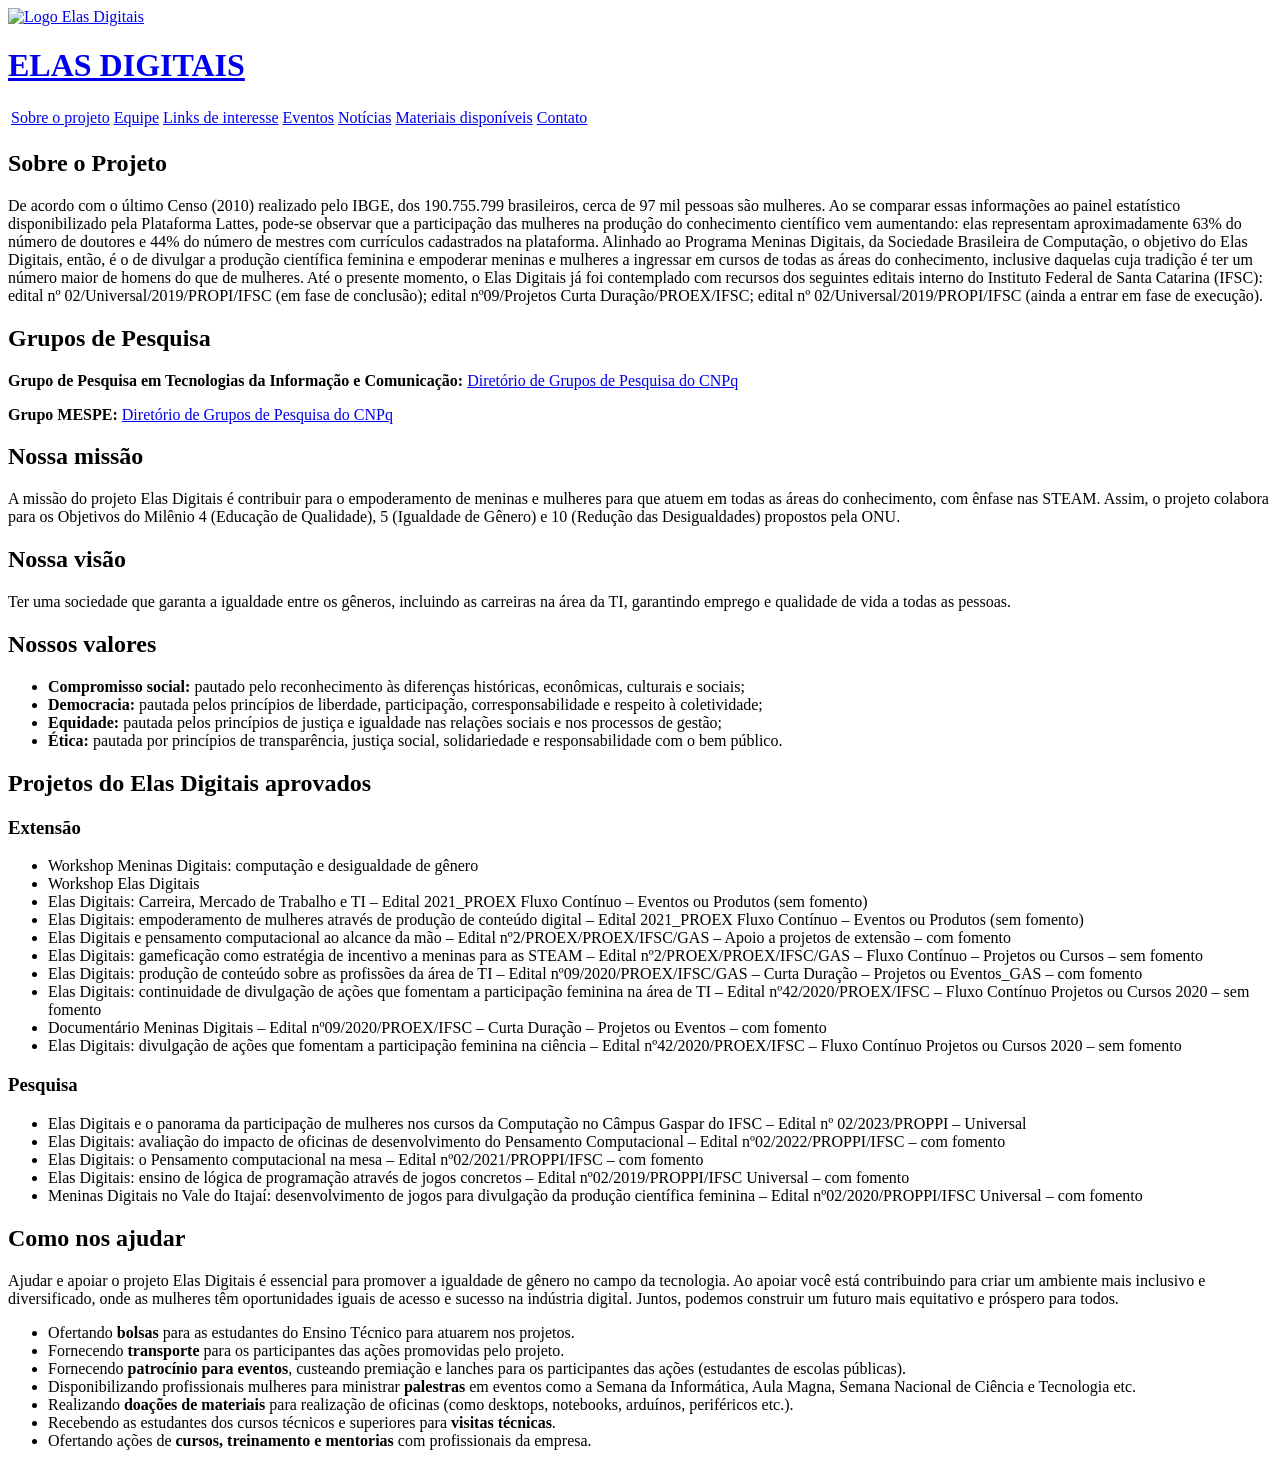
==== index.html @ 0d8733ce "tirando da pasta pro pages" ====
<!DOCTYPE html>
<html lang="pt-BR">
<head>
    <meta charset="UTF-8">
    <meta name="viewport" content="width=device-width, initial-scale=1.0">
    <title>Sobre o Projeto | Elas Digitais</title>

       <link rel="stylesheet" href="style.css">
</head>
<body>
     <main class="tela">
        <div class="bloco bloco-1">
            <a class="logo-link" href="index.html"><img src="imgs/elas-removebg-preview.png" width="150" height="150" alt="Logo Elas Digitais"></a>
            <h1><a href="index.html">ELAS DIGITAIS</a></h1>
        </div>
        <div class="bloco bloco-9">
        <table class="container">
            <td><a href="index.html">Sobre o projeto</a></td>
            <td><a href="Equipe.html">Equipe</a></td>
            <td><a href="Links.html">Links de interesse</a></td>
            <td><a href="Eventos.html">Eventos</a></td>
            <td><a href="Noticias.html">Notícias</a></td>
            <td><a href="Materiais.html">Materiais disponíveis</a></td>
            <td class="contato-menu"><a href="Contato.html">Contato</a></td>
        </table></div>

        <section class="sobre-projeto">
            <h1>Sobre o Projeto</h1>

            <section class="secao-projeto">
                <p>De acordo com o último Censo (2010) realizado pelo IBGE, dos 190.755.799 brasileiros, cerca de 97 mil pessoas são mulheres. Ao se comparar essas informações ao painel estatístico disponibilizado pela Plataforma Lattes, pode-se observar que a participação das mulheres na produção do conhecimento científico vem aumentando: elas representam aproximadamente 63% do número de doutores e 44% do número de mestres com currículos cadastrados na plataforma. Alinhado ao Programa Meninas Digitais, da Sociedade Brasileira de Computação, o objetivo do Elas Digitais, então, é o de divulgar a produção científica feminina e empoderar meninas e mulheres a ingressar em cursos de todas as áreas do conhecimento, inclusive daquelas cuja tradição é ter um número maior de homens do que de mulheres. Até o presente momento, o Elas Digitais já foi contemplado com recursos dos seguintes editais interno do Instituto Federal de Santa Catarina (IFSC): edital nº 02/Universal/2019/PROPI/IFSC (em fase de conclusão); edital nº09/Projetos Curta Duração/PROEX/IFSC; edital nº 02/Universal/2019/PROPI/IFSC (ainda a entrar em fase de execução).</p>
            </section>

            <section class="secao-projeto">
                <h2>Grupos de Pesquisa</h2>
                <p><strong>Grupo de Pesquisa em Tecnologias da Informação e Comunicação:</strong> <a href="https://dgp.cnpq.br/dgp/espelhogrupo/175718">Diretório de Grupos de Pesquisa do CNPq</a></p>
                <p><strong>Grupo MESPE:</strong> <a href="http://dgp.cnpq.br/dgp/espelhogrupo/1198111143872940">Diretório de Grupos de Pesquisa do CNPq</a></p>
            </section>

            <section class="secao-projeto">
                <h2>Nossa missão</h2>
                <p>A missão do projeto Elas Digitais é contribuir para o empoderamento de meninas e mulheres para que atuem em todas as áreas do conhecimento, com ênfase nas STEAM. Assim, o projeto colabora para os Objetivos do Milênio 4 (Educação de Qualidade), 5 (Igualdade de Gênero) e 10 (Redução das Desigualdades) propostos pela ONU.</p>
            </section>

            <section class="secao-projeto">
                <h2>Nossa visão</h2>
                <p>Ter uma sociedade que garanta a igualdade entre os gêneros, incluindo as carreiras na área da TI, garantindo emprego e qualidade de vida a todas as pessoas.</p>
            </section>

            <section class="secao-projeto">
                <h2>Nossos valores</h2>
                <ul>
                    <li><strong>Compromisso social:</strong> pautado pelo reconhecimento às diferenças históricas, econômicas, culturais e sociais;</li>
                    <li><strong>Democracia:</strong> pautada pelos princípios de liberdade, participação, corresponsabilidade e respeito à coletividade;</li>
                    <li><strong>Equidade:</strong> pautada pelos princípios de justiça e igualdade nas relações sociais e nos processos de gestão;</li>
                    <li><strong>Ética:</strong> pautada por princípios de transparência, justiça social, solidariedade e responsabilidade com o bem público.</li>
                </ul>
            </section>

            <section class="secao-projeto">
                <h2>Projetos do Elas Digitais aprovados</h2>

                <h3>Extensão</h3>
                <ul>
                    <li>Workshop Meninas Digitais: computação e desigualdade de gênero</li>
                    <li>Workshop Elas Digitais</li>
                    <li>Elas Digitais: Carreira, Mercado de Trabalho e TI – Edital 2021_PROEX Fluxo Contínuo – Eventos ou Produtos (sem fomento)</li>
                    <li>Elas Digitais: empoderamento de mulheres através de produção de conteúdo digital – Edital 2021_PROEX Fluxo Contínuo – Eventos ou Produtos (sem fomento)</li>
                    <li>Elas Digitais e pensamento computacional ao alcance da mão – Edital nº2/PROEX/PROEX/IFSC/GAS – Apoio a projetos de extensão – com fomento</li>
                    <li>Elas Digitais: gameficação como estratégia de incentivo a meninas para as STEAM – Edital nº2/PROEX/PROEX/IFSC/GAS – Fluxo Contínuo – Projetos ou Cursos – sem fomento</li>
                    <li>Elas Digitais: produção de conteúdo sobre as profissões da área de TI – Edital nº09/2020/PROEX/IFSC/GAS – Curta Duração – Projetos ou Eventos_GAS – com fomento</li>
                    <li>Elas Digitais: continuidade de divulgação de ações que fomentam a participação feminina na área de TI – Edital nº42/2020/PROEX/IFSC – Fluxo Contínuo Projetos ou Cursos 2020 – sem fomento</li>
                    <li>Documentário Meninas Digitais – Edital nº09/2020/PROEX/IFSC – Curta Duração – Projetos ou Eventos – com fomento</li>
                    <li>Elas Digitais: divulgação de ações que fomentam a participação feminina na ciência – Edital nº42/2020/PROEX/IFSC – Fluxo Contínuo Projetos ou Cursos 2020 – sem fomento</li>
                </ul>

                <h3>Pesquisa</h3>
                <ul>
                    <li>Elas Digitais e o panorama da participação de mulheres nos cursos da Computação no Câmpus Gaspar do IFSC – Edital nº 02/2023/PROPPI – Universal</li>
                    <li>Elas Digitais: avaliação do impacto de oficinas de desenvolvimento do Pensamento Computacional – Edital nº02/2022/PROPPI/IFSC – com fomento</li>
                    <li>Elas Digitais: o Pensamento computacional na mesa – Edital nº02/2021/PROPPI/IFSC – com fomento</li>
                    <li>Elas Digitais: ensino de lógica de programação através de jogos concretos – Edital nº02/2019/PROPPI/IFSC Universal – com fomento</li>
                    <li>Meninas Digitais no Vale do Itajaí: desenvolvimento de jogos para divulgação da produção científica feminina – Edital nº02/2020/PROPPI/IFSC Universal – com fomento</li>
                </ul>
            </section>

            <section class="secao-projeto">
                <h2>Como nos ajudar</h2>
                <p>Ajudar e apoiar o projeto Elas Digitais é essencial para promover a igualdade de gênero no campo da tecnologia. Ao apoiar você está contribuindo para criar um ambiente mais inclusivo e diversificado, onde as mulheres têm oportunidades iguais de acesso e sucesso na indústria digital. Juntos, podemos construir um futuro mais equitativo e próspero para todos.</p>
                <ul>
                    <li>Ofertando <strong>bolsas</strong> para as estudantes do Ensino Técnico para atuarem nos projetos.</li>
                    <li>Fornecendo <strong>transporte</strong> para os participantes das ações promovidas pelo projeto.</li>
                    <li>Fornecendo <strong>patrocínio para eventos</strong>, custeando premiação e lanches para os participantes das ações (estudantes de escolas públicas).</li>
                    <li>Disponibilizando profissionais mulheres para ministrar <strong>palestras</strong> em eventos como a Semana da Informática, Aula Magna, Semana Nacional de Ciência e Tecnologia etc.</li>
                    <li>Realizando <strong>doações de materiais</strong> para realização de oficinas (como desktops, notebooks, arduínos, periféricos etc.).</li>
                    <li>Recebendo as estudantes dos cursos técnicos e superiores para <strong>visitas técnicas</strong>.</li>
                    <li>Ofertando ações de <strong>cursos, treinamento e mentorias</strong> com profissionais da empresa.</li>
                </ul>
            </section>
        </section>

	</main>
</body>
</html>
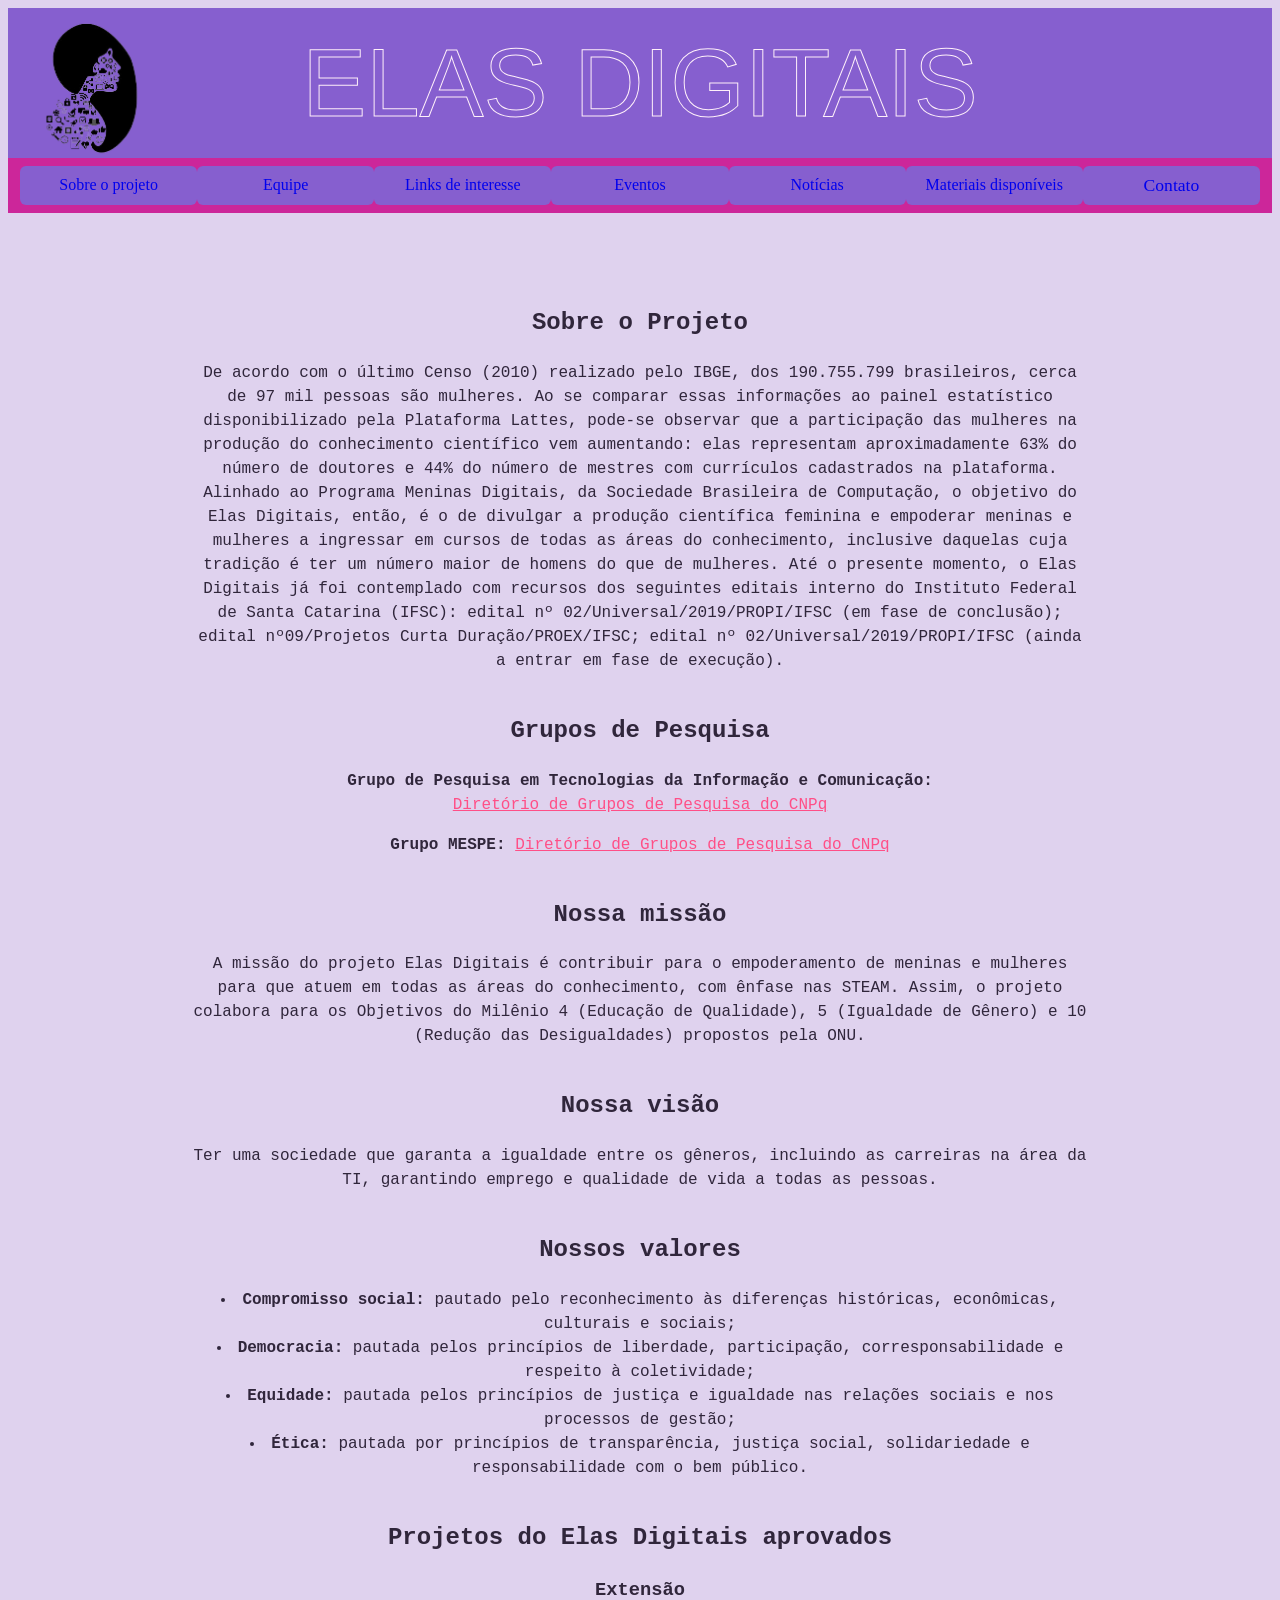
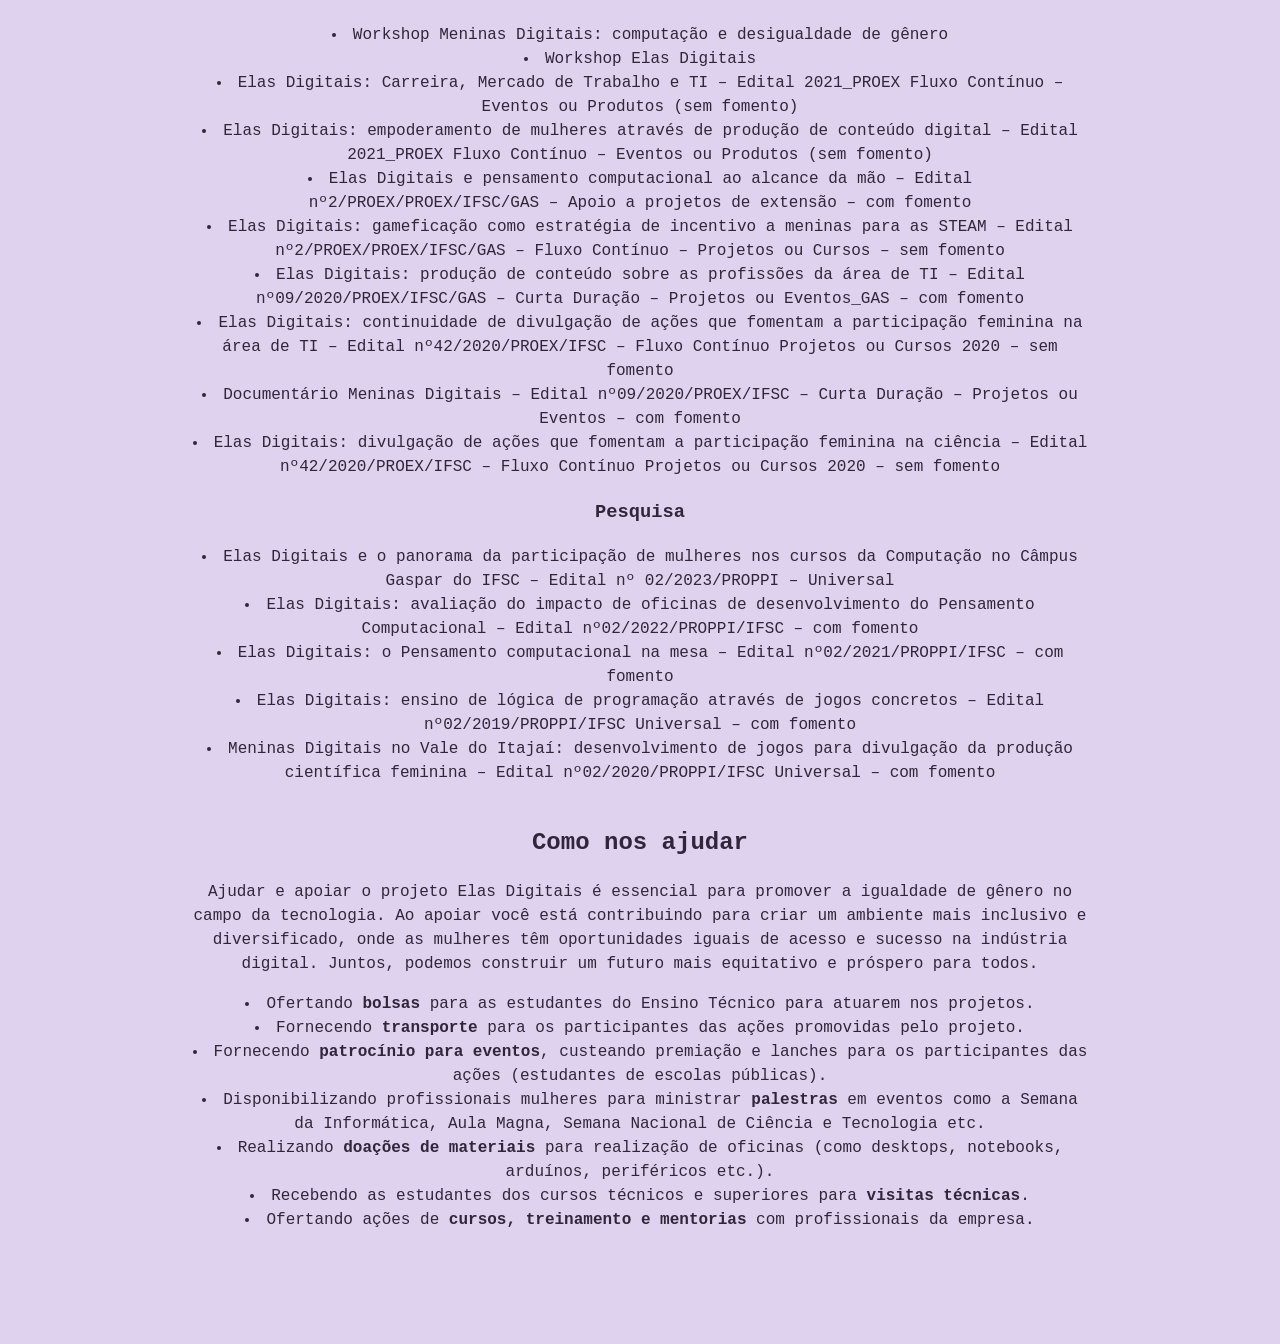
==== commit 3ad63e70: "Update index.html" ====
--- a/index.html
+++ b/index.html
@@ -10,7 +10,7 @@
 <body>
      <main class="tela">
         <div class="bloco bloco-1">
-            <a class="logo-link" href="index.html"><img src="imgs/elas-removebg-preview.png" width="150" height="150" alt="Logo Elas Digitais"></a>
+            <a class="logo-link" href="index.html"><img src="elas-removebg-preview.png" width="150" height="150" alt="Logo Elas Digitais"></a>
             <h1><a href="index.html">ELAS DIGITAIS</a></h1>
         </div>
         <div class="bloco bloco-9">
--- a/style.css
+++ b/style.css
@@ -0,0 +1,492 @@
+@import url('https://fonts.googleapis.com/css2?family=Orbitron:wght@400;500&display=swap');
+
+:root {
+    --cor-fundo-pagina: #dfd2ee;
+    --cor-marca-principal: #865fcf;
+    --cor-marca-secundaria: rgb(204, 38, 154);
+    --cor-texto-marca: rgb(255, 240, 250);
+    --cor-texto-principal: #30263b;
+    --cor-link: #ff4f87;
+    --cor-fundo-botao: #00a9c7;
+    --cor-fundo-botao-hover: #087e99;
+    --fonte-corpo: 'Times New Roman', Times, serif;
+    --fonte-conteudo: 'Courier New', Courier, monospace;
+    --fonte-marca: 'Orbitron', Arial, sans-serif;
+    --largura-conteudo: 900px;
+    --margem-conteudo: 48px auto;
+    --espacamento-conteudo: 24px;
+    --margem-conteudo-mobile: 24px 12px;
+    --espacamento-conteudo-mobile: 16px;
+    --largura-menu: 1400px;
+    --espacamento-menu: 60px;
+}
+
+body .bloco-1 {
+    position: relative;
+    display: flex;
+    align-items: center;
+    justify-content: center;
+    box-sizing: border-box;
+    min-height: 150px;
+    line-height: normal;
+    text-align: center;
+}
+
+body .bloco-1 .logo-link {
+    position: absolute;
+    top: -8px;
+    left: -5px;
+    display: block;
+    width: 172px;
+    height: 172px;
+    z-index: 1;
+}
+
+body .bloco-1 .logo-link img {
+    display: block;
+    width: 100%;
+    height: 100%;
+    object-fit: contain;
+}
+
+body .bloco-1 h1 {
+    margin: 0;
+    color: transparent;
+    font-family: var(--fonte-marca);
+    font-size: 96px;
+    font-weight: 400;
+    line-height: 1;
+    text-align: center;
+    -webkit-text-stroke: 1px var(--cor-texto-marca);
+}
+
+body .bloco-1 h1 a {
+    color: transparent;
+    font: inherit;
+    text-decoration: none;
+    -webkit-text-stroke: inherit;
+}
+
+body .container td {
+    position: relative;
+    padding: 0;
+    white-space: normal;
+    transition: transform 180ms ease;
+}
+
+body .container td > a {
+    display: flex;
+    align-items: center;
+    justify-content: center;
+    box-sizing: border-box;
+    width: 100%;
+    min-height: 3vh;
+    padding: 3px;
+    text-decoration: none;
+}
+
+body .container td.contato-menu > a {
+    font-size: 1.1em;
+}
+
+body .container td:hover,
+body .container td:focus-within {
+    z-index: 1;
+    transform: scale(1.05);
+}
+
+body a,
+body button {
+    display: inline-block;
+    transition: transform 180ms ease;
+}
+
+body a:hover,
+body a:focus-visible,
+body button:hover,
+body button:focus-visible {
+    transform: scale(1.05);
+}
+
+body .container a {
+    transition: none;
+}
+
+body .container a:hover,
+body .container a:focus-visible {
+    transform: none;
+}
+
+body {
+    background-color: var(--cor-fundo-pagina);
+    font-family: var(--fonte-corpo);
+}
+
+.bloco-1 {
+    background: var(--cor-marca-principal);
+}
+
+.bloco-9 {
+    position: sticky;
+    z-index: 10;
+    top: 0;
+    left: 0;
+    background: var(--cor-marca-secundaria);
+    min-height: 4vh;
+    line-height: 6vh;
+}
+
+.container {
+    position: absolute;
+    left: 50%;
+    transform: translateX(-50%);
+    width: var(--largura-menu);
+    border-collapse: separate;
+    border-spacing: var(--espacamento-menu);
+    table-layout: fixed;
+}
+
+.container td {
+    background: var(--cor-marca-principal);
+    color: var(--cor-texto-marca);
+    min-height: 3vh;
+    line-height: 3vh;
+    text-align: center;
+    vertical-align: middle;
+    border-radius: 6px;
+}
+
+.sobre-projeto,
+.conteudo-contato,
+.eventos,
+.links-interesse,
+.materiais,
+.noticias,
+.equipe {
+    margin: var(--margem-conteudo);
+    padding: var(--espacamento-conteudo);
+    color: var(--cor-texto-principal);
+    font-family: var(--fonte-conteudo);
+    line-height: 1.5;
+    text-align: center;
+}
+
+.sobre-projeto,
+.conteudo-contato,
+.eventos,
+.links-interesse,
+.materiais,
+.noticias {
+    max-width: var(--largura-conteudo);
+}
+
+.equipe {
+    box-sizing: border-box;
+    width: 100%;
+    max-width: 1100px;
+}
+
+.sobre-projeto h1,
+.sobre-projeto h2,
+.sobre-projeto h3,
+.sobre-projeto h4,
+.eventos h1,
+.eventos h2,
+.links-interesse h1,
+.links-interesse h2,
+.links-interesse h3,
+.materiais h1,
+.materiais h2,
+.materiais h3,
+.materiais h4,
+.noticias h1,
+.noticias h2,
+.noticias h3,
+.equipe h1,
+.equipe h2,
+.equipe h3,
+.equipe h4 {
+    font-family: inherit;
+    text-align: center;
+}
+
+.conteudo-contato h1,
+.conteudo-contato h2,
+.conteudo-contato h3 {
+    text-align: center;
+}
+
+.redes-sociais {
+    display: grid;
+    grid-template-columns: repeat(auto-fit, minmax(150px, 1fr));
+    justify-items: center;
+    gap: 20px;
+}
+
+.imagens-evento {
+    display: flex;
+    flex-direction: column;
+    align-items: center;
+    gap: 16px;
+}
+
+.imagens-evento p {
+    display: grid;
+    width: 400px;
+    min-height: 310px;
+    margin: 0;
+    place-items: center;
+    background: transparent;
+    border: none;
+}
+
+.imagens-evento img {
+    display: block;
+    max-width: 100%;
+    height: auto;
+}
+
+.imagem-material {
+    display: block;
+    max-width: 100%;
+    height: auto;
+    margin: 16px auto;
+}
+
+.galeria-cartilhas {
+    display: grid;
+    grid-template-columns: repeat(auto-fit, minmax(180px, 1fr));
+    gap: 20px;
+    margin: 20px 0;
+}
+
+.galeria-cartilhas img {
+    display: block;
+    width: 100%;
+    height: 220px;
+    object-fit: contain;
+}
+
+.botao-download {
+    display: inline-block;
+    margin: 8px 0;
+    padding: 10px 16px;
+    background: var(--cor-fundo-botao);
+    color: #fff;
+    font-weight: bold;
+    text-decoration: none;
+}
+
+.botao-download:hover,
+.botao-download:focus {
+    background: var(--cor-fundo-botao-hover);
+    text-decoration: underline;
+}
+
+.sobre-projeto ul,
+.eventos ul,
+.links-interesse ul,
+.materiais ul,
+.noticias ul,
+.equipe ul {
+    padding-left: 0;
+    list-style-position: inside;
+}
+
+.sobre-projeto a,
+.conteudo-contato a,
+.eventos a,
+.links-interesse a,
+.materiais a:not(.botao-download),
+.noticias a,
+.equipe a {
+    color: var(--cor-link);
+    overflow-wrap: anywhere;
+}
+
+.secao-projeto,
+.secao-links,
+.secao-material,
+.grupo-noticias,
+.grupo-equipe {
+    margin-bottom: 40px;
+}
+
+.secao-contato {
+    margin-bottom: 36px;
+}
+
+.evento,
+.item-material {
+    margin-bottom: 32px;
+}
+
+.item-link,
+.noticia,
+.membro-equipe {
+    margin-bottom: 28px;
+}
+
+.membro-equipe {
+    display: grid;
+    grid-template-columns: 180px minmax(0, 1fr);
+    align-items: center;
+    gap: 8px 28px;
+    text-align: left;
+}
+
+.membro-equipe img {
+    grid-column: 1;
+    grid-row: 1 / span 3;
+    width: 180px;
+    height: 180px;
+    border: 4px solid var(--cor-marca-principal);
+    border-radius: 50%;
+    object-fit: cover;
+}
+
+.membro-equipe h3,
+.membro-equipe p {
+    grid-column: 2;
+    margin: 0;
+}
+
+.membro-equipe h3 {
+    align-self: end;
+}
+
+.membro-equipe p {
+    overflow-wrap: anywhere;
+}
+
+@media (max-width: 700px) {
+    .sobre-projeto,
+    .conteudo-contato,
+    .eventos,
+    .links-interesse,
+    .materiais,
+    .noticias,
+    .equipe {
+        margin: var(--margem-conteudo-mobile);
+        padding: var(--espacamento-conteudo-mobile);
+    }
+
+    .membro-equipe {
+        grid-template-columns: minmax(0, 1fr);
+        justify-items: center;
+        text-align: center;
+    }
+
+    .membro-equipe img,
+    .membro-equipe h3,
+    .membro-equipe p {
+        grid-column: 1;
+        grid-row: auto;
+    }
+
+    .imagens-evento {
+        flex-wrap: wrap;
+    }
+}
+
+@media (max-width: 1400px) {
+    body .bloco-9 {
+        min-height: auto;
+        line-height: normal;
+        padding: 8px 12px;
+    }
+
+    body .container {
+        position: relative;
+        left: auto;
+        transform: none;
+        width: 100%;
+        border-spacing: 0;
+    }
+
+    body .container td {
+        padding: 0;
+        white-space: normal;
+        overflow-wrap: anywhere;
+        line-height: 1.3;
+    }
+
+    body .container td > a {
+        min-height: 0;
+        padding: 8px;
+        line-height: 1.3;
+    }
+}
+
+@media (max-width: 800px) {
+    body .bloco-1 {
+        min-height: 210px;
+        align-items: flex-end;
+        padding: 0 8px 12px;
+    }
+
+    body .bloco-1 h1 {
+        font-size: 56px;
+    }
+
+    body .container,
+    body .container tbody,
+    body .container tr {
+        display: block;
+        width: 100%;
+    }
+
+    body .container td {
+        display: block;
+        box-sizing: border-box;
+        width: 100%;
+        min-height: 0;
+        margin-bottom: 6px;
+        line-height: 1.4;
+    }
+
+    body .container td:last-child {
+        margin-bottom: 0;
+    }
+
+    body a:hover,
+    body a:focus-visible,
+    body button:hover,
+    body button:focus-visible {
+        transform: scale(1.02);
+    }
+
+    body .container td:hover,
+    body .container td:focus-within {
+        transform: scale(1.02);
+    }
+}
+
+@media (min-width: 801px) and (max-width: 1100px) {
+    body .bloco-1 h1 {
+        font-size: 72px;
+    }
+}
+
+@media (max-width: 500px) {
+    body .bloco-1 h1 {
+        font-size: 40px;
+    }
+}
+
+@media (prefers-reduced-motion: reduce) {
+    body .container td,
+    body a,
+    body button {
+        transition: none;
+    }
+
+    body .container td:hover,
+    body .container td:focus-within,
+    body a:hover,
+    body a:focus-visible,
+    body button:hover,
+    body button:focus-visible {
+        transform: none;
+    }
+}
